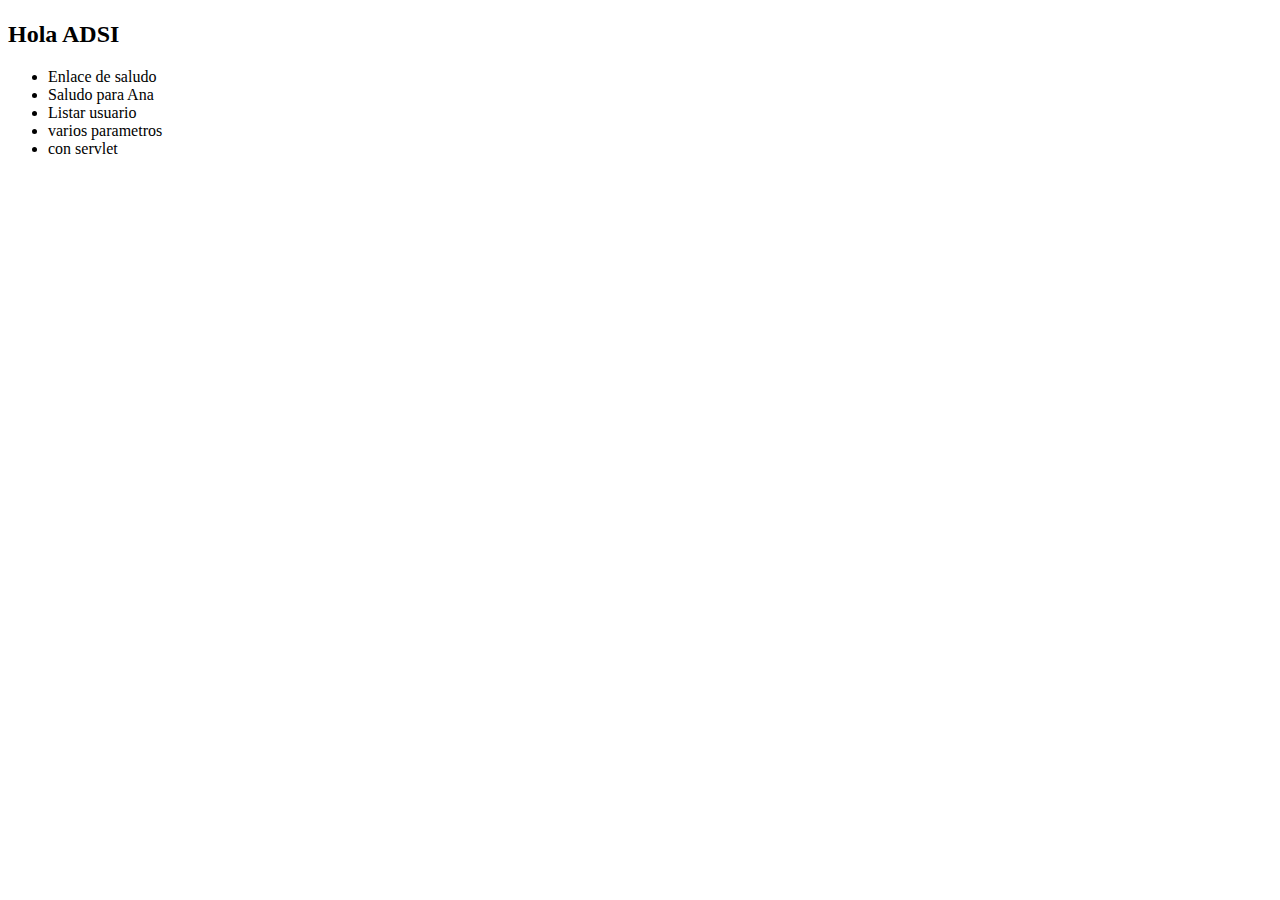
==== src/main/resources/templates/index.html @ f4438977 "Se sube estructura de archivos en spring del proyecto invent" ====
<!DOCTYPE html>
<html xmlns:th="http://www.thymeleaf.org">
<head>
<meta charset="UTF-8">
<title th:text="${titulo}"></title>
</head>
<body>
	<h1 th:text="${titulo}"></h1>
	<h2>Hola ADSI</h2>
	
	<ul>
		<li><a th:href="@{params/cadena(texto='Hola aprendices...')}">Enlace de saludo</a></li>
		<li><a th:href="@{params/cadena(texto='Hola Ana')}">Saludo para Ana</a></li>
		<li><a th:href="@{app/listar}">Listar usuario</a></li>
		<li><a th:href="@{params/mix-params(saludo='Hola Ana', numero = 8)}">varios parametros</a></li>
		<li><a th:href="@{params/mix-params2(saludo='Hola Cris', numero = 9)}">con servlet</a></li>
	</ul>
</body>
</html>
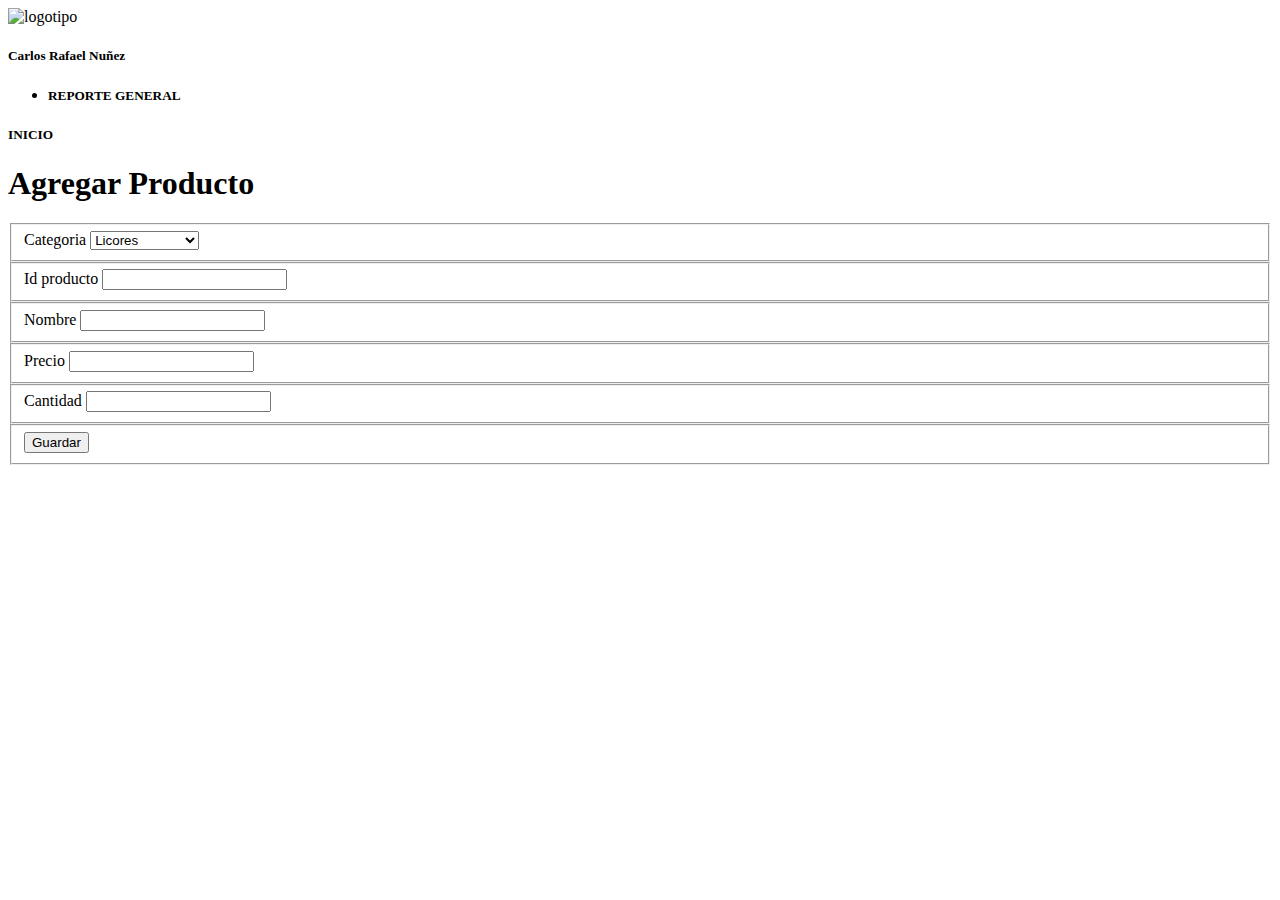
==== commit d9e567f9: "Se actualizan las clases" ====
--- a/src/main/resources/templates/index.html
+++ b/src/main/resources/templates/index.html
@@ -1,19 +1,72 @@
 <!DOCTYPE html>
 <html xmlns:th="http://www.thymeleaf.org">
 <head>
-<meta charset="UTF-8">
-<title th:text="${titulo}"></title>
+    <meta charset="UTF-8">
+    <meta http-equiv="X-UA-Compatible" content="IE=edge">
+    <meta name="viewport" content="width=device-width, initial-scale=1.0">
+    <title>Producto</title>
+    <link th:href="@{/css/producto.css}" rel="stylesheet" />
+    <link rel="stylesheet" href="https://cdn.jsdelivr.net/npm/bootstrap@4.6.0/dist/css/bootstrap.min.css"
+        integrity="sha384-B0vP5xmATw1+K9KRQjQERJvTumQW0nPEzvF6L/Z6nronJ3oUOFUFpCjEUQouq2+l" crossorigin="anonymous">
 </head>
+
 <body>
-	<h1 th:text="${titulo}"></h1>
-	<h2>Hola ADSI</h2>
-	
-	<ul>
-		<li><a th:href="@{params/cadena(texto='Hola aprendices...')}">Enlace de saludo</a></li>
-		<li><a th:href="@{params/cadena(texto='Hola Ana')}">Saludo para Ana</a></li>
-		<li><a th:href="@{app/listar}">Listar usuario</a></li>
-		<li><a th:href="@{params/mix-params(saludo='Hola Ana', numero = 8)}">varios parametros</a></li>
-		<li><a th:href="@{params/mix-params2(saludo='Hola Cris', numero = 9)}">con servlet</a></li>
-	</ul>
+    <nav class="navbar navbar-expand-lg navbar-light">
+        <img src="img/logoCaja.jpg" class="icono" alt="logotipo">
+        <h5>Carlos Rafael Nuñez</h5>
+        <div class="collapse navbar-collapse">
+            <ul class="navbar-nav mr-auto">
+                <li class="nav-item active">
+                    <h5>REPORTE GENERAL</h5>
+                </li>
+            </ul>
+            <h5 class="navbar-text">INICIO</h5>
+        </div>
+    </nav>
+    <div class="container">
+        <h1 class="h1">Agregar Producto</h1>
+        <fieldset class="fieldset">
+            <label class="label-categoria">Categoria</label>
+            <select name="selector" class="select">
+                <option value="value1">Hogar</option>
+                <option value="value2" selected>Licores</option>
+                <option value="value3">Aseo</option>
+                <option value="value4">Jugueteria</option>
+                <option value="value5">Medicamentos</option>
+            </select>
+        </fieldset>
+
+        <fieldset>
+            <label >Id producto</label>
+            <input type="number" name="txt1" id="txt-number1">
+        </fieldset>
+
+        <fieldset>
+            <label >Nombre</label>
+            <input type="text" name="txt2" id="txt-number2">
+        </fieldset>
+        <fieldset>
+            <label >Precio</label>
+            <input type="number" name="txt3" id="txt-number3">
+        </fieldset>
+
+        <fieldset>
+            <label >Cantidad</label>
+            <input type="number" name="txt4" id="txt-number4">
+        </fieldset>
+        <fieldset class="btn-guardar">
+            <button type="button" class="btn btn-primary">Guardar</button>
+        </fieldset>
+    </div>
+    <script src="https://code.jquery.com/jquery-3.5.1.slim.min.js"
+        integrity="sha384-DfXdz2htPH0lsSSs5nCTpuj/zy4C+OGpamoFVy38MVBnE+IbbVYUew+OrCXaRkfj"
+        crossorigin="anonymous"></script>
+    <script src="https://cdn.jsdelivr.net/npm/popper.js@1.16.1/dist/umd/popper.min.js"
+        integrity="sha384-9/reFTGAW83EW2RDu2S0VKaIzap3H66lZH81PoYlFhbGU+6BZp6G7niu735Sk7lN"
+        crossorigin="anonymous"></script>
+    <script src="https://cdn.jsdelivr.net/npm/bootstrap@4.6.0/dist/js/bootstrap.min.js"
+        integrity="sha384-+YQ4JLhjyBLPDQt//I+STsc9iw4uQqACwlvpslubQzn4u2UU2UFM80nGisd026JF"
+        crossorigin="anonymous"></script>
 </body>
+
 </html>